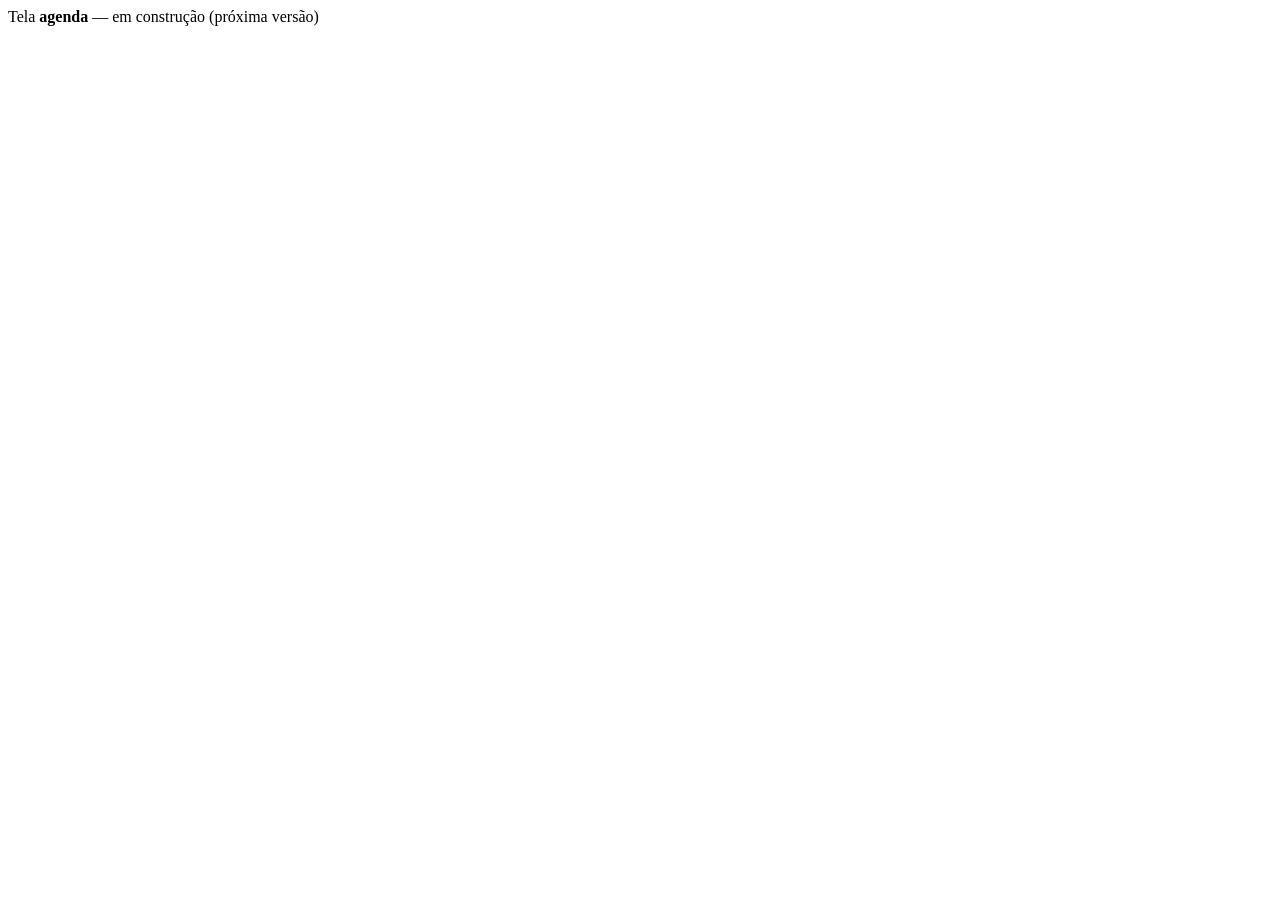
==== web/pages/agenda.html @ 4cd89b2f "v0.1 base: API FastAPI+MySQL, migrations v001/v002, frontend base, deploy" ====
<!DOCTYPE html>
<html lang="pt-BR">
<head>
<meta charset="UTF-8"><meta name="viewport" content="width=device-width, initial-scale=1">
<title>aOfficina — agenda</title>
<link rel="icon" href="/img/favicon.png">
<link href="/vendor/bootstrap/bootstrap.min.css" rel="stylesheet">
<link href="/vendor/icons/bootstrap-icons.min.css" rel="stylesheet">
<link href="/css/app.css?v=1" rel="stylesheet">
</head>
<body data-pagina="agenda">
<main id="conteudo">
  <div class="card card-ao"><div class="card-body text-center text-muted py-5"><i class="bi bi-cone-striped fs-1 d-block mb-2 text-warning"></i>Tela <b>agenda</b> — em construção (próxima versão)</div></div>
</main>
<script src="/vendor/bootstrap/bootstrap.bundle.min.js"></script>
<script src="/js/api.js?v=1"></script><script src="/js/auth.js?v=1"></script><script src="/js/layout.js?v=1"></script>
<script>montarLayout();</script>
</body>
</html>
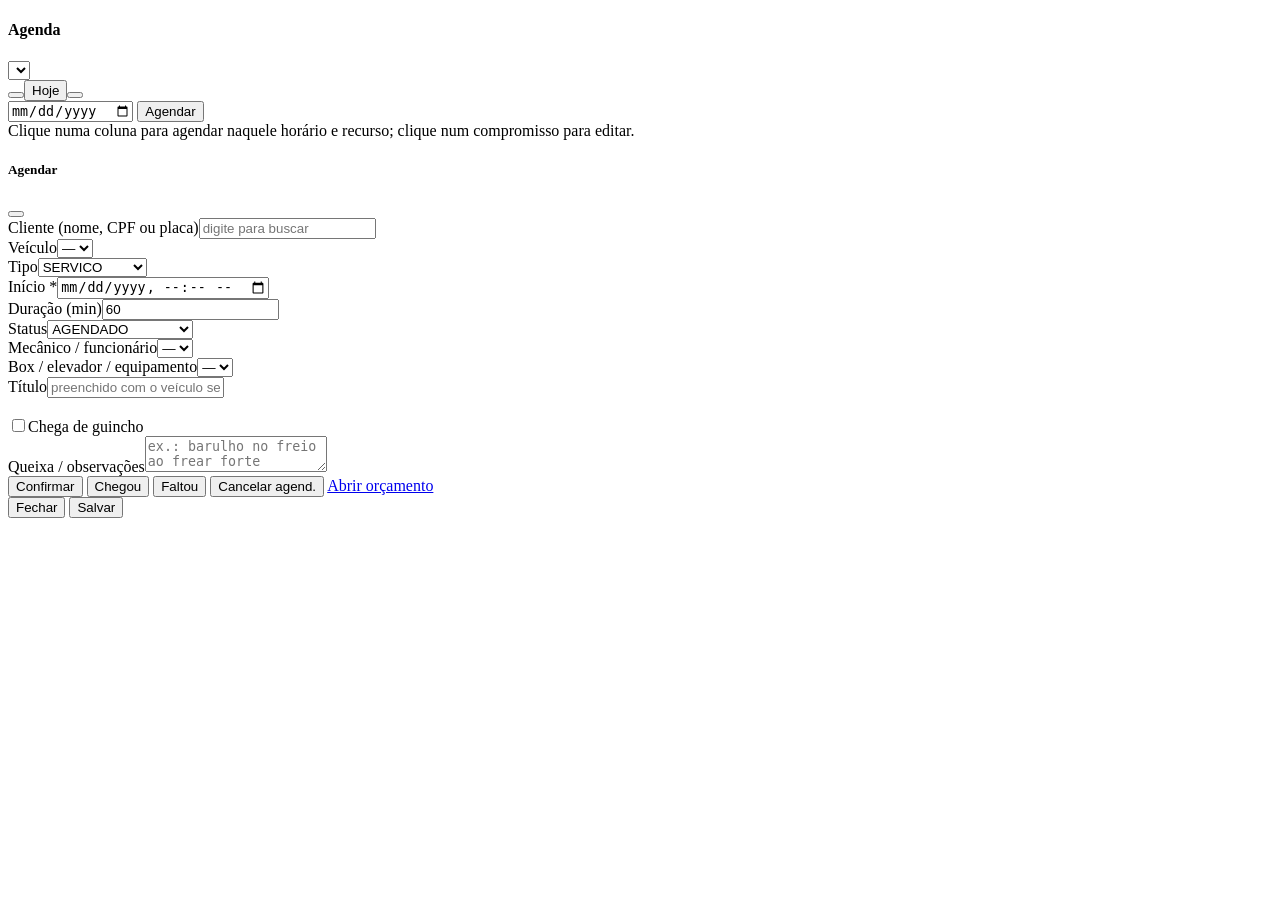
==== commit 0f9a75e2: "v0.2: agenda, pecas, mao de obra, oficinas, empresa, orcamento/pedido" ====
--- a/web/pages/agenda.html
+++ b/web/pages/agenda.html
@@ -2,18 +2,181 @@
 <html lang="pt-BR">
 <head>
 <meta charset="UTF-8"><meta name="viewport" content="width=device-width, initial-scale=1">
-<title>aOfficina — agenda</title>
+<title>aOfficina — Agenda</title>
 <link rel="icon" href="/img/favicon.png">
 <link href="/vendor/bootstrap/bootstrap.min.css" rel="stylesheet">
 <link href="/vendor/icons/bootstrap-icons.min.css" rel="stylesheet">
-<link href="/css/app.css?v=1" rel="stylesheet">
+<link href="/css/app.css?v=2" rel="stylesheet">
+<style>
+  .ag-wrap { overflow-x: auto; }
+  .ag-grid { display: grid; min-width: 100%; }
+  .ag-head { position: sticky; top: 0; z-index: 5; background: #fff; border-bottom: 2px solid #e3e5e8; padding: .4rem .5rem; font-weight: 600; font-size: .85rem; text-align: center; border-left: 1px solid #eef0f2; }
+  .ag-head .sub { font-weight: 400; color: #8a8f98; font-size: .72rem; }
+  .ag-horas { border-right: 1px solid #e3e5e8; }
+  .ag-hora { height: var(--rowh); font-size: .72rem; color: #8a8f98; text-align: right; padding-right: .4rem; border-top: 1px solid #f1f2f4; }
+  .ag-col { position: relative; border-left: 1px solid #eef0f2; background-image: repeating-linear-gradient(to bottom, transparent 0, transparent calc(var(--rowh) - 1px), #f1f2f4 calc(var(--rowh) - 1px), #f1f2f4 var(--rowh)); cursor: copy; }
+  .ag-ev { position: absolute; left: 3px; right: 3px; border-radius: .4rem; padding: .2rem .4rem; font-size: .74rem; color: #fff; overflow: hidden; cursor: pointer; box-shadow: 0 1px 2px rgba(0,0,0,.2); border-left: 4px solid rgba(0,0,0,.25); }
+  .ag-ev.cancelado { opacity: .45; text-decoration: line-through; }
+  .ag-ev .t { font-weight: 600; }
+  .ag-agora { position: absolute; left: 0; right: 0; border-top: 2px solid #dc3545; z-index: 3; pointer-events: none; }
+</style>
 </head>
 <body data-pagina="agenda">
 <main id="conteudo">
-  <div class="card card-ao"><div class="card-body text-center text-muted py-5"><i class="bi bi-cone-striped fs-1 d-block mb-2 text-warning"></i>Tela <b>agenda</b> — em construção (próxima versão)</div></div>
+  <div class="d-flex align-items-center justify-content-between mb-3 flex-wrap gap-2">
+    <h4 class="mb-0"><i class="bi bi-calendar-week me-2 text-secondary"></i>Agenda</h4>
+    <div class="d-flex gap-2 flex-wrap align-items-center">
+      <select class="form-select" id="selOficina" style="width:auto"></select>
+      <div class="btn-group"><button class="btn btn-outline-secondary" id="btnAnt"><i class="bi bi-chevron-left"></i></button><button class="btn btn-outline-secondary" id="btnHoje">Hoje</button><button class="btn btn-outline-secondary" id="btnProx"><i class="bi bi-chevron-right"></i></button></div>
+      <input type="date" class="form-control" id="dia" style="width:auto">
+      <button class="btn btn-cobre" id="btnNovo"><i class="bi bi-plus-lg me-1"></i>Agendar</button>
+    </div>
+  </div>
+  <div class="card card-ao"><div class="card-body p-0 ag-wrap" id="agWrap" style="max-height:75vh;overflow-y:auto"><div class="ag-grid" id="grid"></div></div></div>
+  <div class="small text-muted mt-2"><i class="bi bi-info-circle me-1"></i>Clique numa coluna para agendar naquele horário e recurso; clique num compromisso para editar.</div>
 </main>
+
+<div class="modal fade" id="m" tabindex="-1"><div class="modal-dialog modal-lg"><div class="modal-content"><form id="f">
+  <div class="modal-header"><h5 class="modal-title" id="mt">Agendar</h5><button type="button" class="btn-close" data-bs-dismiss="modal"></button></div>
+  <div class="modal-body"><div class="row g-2">
+    <div class="col-md-7 position-relative"><label class="form-label">Cliente (nome, CPF ou placa)</label><input class="form-control" id="cli_busca" autocomplete="off" placeholder="digite para buscar"><input type="hidden" id="cliente_id">
+      <div class="list-group position-absolute shadow w-100" id="cli_sug" style="z-index:1060;max-height:220px;overflow:auto;display:none"></div></div>
+    <div class="col-md-5"><label class="form-label">Veículo</label><select class="form-select" id="veiculo_id"><option value="">—</option></select></div>
+    <div class="col-md-3"><label class="form-label">Tipo</label><select class="form-select" id="tipo"><option>SERVICO</option><option>REVISAO</option><option>ORCAMENTO</option><option>RETORNO</option><option>BLOQUEIO</option></select></div>
+    <div class="col-md-3"><label class="form-label">Início *</label><input type="datetime-local" class="form-control" id="inicio" required></div>
+    <div class="col-md-2"><label class="form-label">Duração (min)</label><input type="number" class="form-control" id="duracao" min="15" step="15" value="60"></div>
+    <div class="col-md-4"><label class="form-label">Status</label><select class="form-select" id="status"><option>AGENDADO</option><option>CONFIRMADO</option><option>CHEGOU</option><option>EM_ATENDIMENTO</option><option>CONCLUIDO</option><option>FALTOU</option><option>CANCELADO</option></select></div>
+    <div class="col-md-6"><label class="form-label">Mecânico / funcionário</label><select class="form-select" id="funcionario_id"><option value="">—</option></select></div>
+    <div class="col-md-6"><label class="form-label">Box / elevador / equipamento</label><select class="form-select" id="equipamento_id"><option value="">—</option></select></div>
+    <div class="col-md-9"><label class="form-label">Título</label><input class="form-control" id="titulo" maxlength="120" placeholder="preenchido com o veículo se deixar vazio"></div>
+    <div class="col-md-3"><label class="form-label">&nbsp;</label><div class="form-check mt-2"><input class="form-check-input" type="checkbox" id="guincho"><label class="form-check-label" for="guincho">Chega de guincho</label></div></div>
+    <div class="col-12"><label class="form-label">Queixa / observações</label><textarea class="form-control" id="descricao" rows="2" placeholder="ex.: barulho no freio ao frear forte"></textarea></div>
+  </div></div>
+  <div class="modal-footer justify-content-between">
+    <div id="acoesEdit" class="d-none gap-1 flex-wrap">
+      <button type="button" class="btn btn-sm btn-outline-info" onclick="mudarStatus('CONFIRMADO')">Confirmar</button>
+      <button type="button" class="btn btn-sm btn-outline-primary" onclick="mudarStatus('CHEGOU')">Chegou</button>
+      <button type="button" class="btn btn-sm btn-outline-dark" onclick="mudarStatus('FALTOU')">Faltou</button>
+      <button type="button" class="btn btn-sm btn-outline-danger" onclick="mudarStatus('CANCELADO')">Cancelar agend.</button>
+      <a class="btn btn-sm btn-cobre" id="btnOrc" href="#"><i class="bi bi-clipboard2-plus me-1"></i>Abrir orçamento</a>
+    </div>
+    <div><button type="button" class="btn btn-outline-secondary" data-bs-dismiss="modal">Fechar</button> <button class="btn btn-cobre">Salvar</button></div>
+  </div>
+</form></div></div></div>
+
 <script src="/vendor/bootstrap/bootstrap.bundle.min.js"></script>
-<script src="/js/api.js?v=1"></script><script src="/js/auth.js?v=1"></script><script src="/js/layout.js?v=1"></script>
-<script>montarLayout();</script>
+<script src="/js/api.js?v=2"></script><script src="/js/auth.js?v=2"></script><script src="/js/ui.js?v=2"></script><script src="/js/layout.js?v=2"></script>
+<script>
+montarLayout();
+const $ = (id) => document.getElementById(id); const modal = new bootstrap.Modal('#m');
+const ROWH = 28, SLOT = 30; document.documentElement.style.setProperty('--rowh', ROWH + 'px');
+let oficinas = [], oficina = null, funcs = [], eqs = [], eventos = [], editId = null, abreMin = 480, fechaMin = 1080;
+
+const hm = (t) => { if (typeof t === 'number') return Math.floor(t / 60); const [h, m] = String(t).split(':').map(Number); return h * 60 + (m || 0); };
+const minsDe = (d) => d.getHours() * 60 + d.getMinutes();
+
+async function init() {
+  oficinas = await API.getOficinas();
+  $('selOficina').innerHTML = oficinas.map(o => `<option value="${o.ID}">${esc(o.NOME)}</option>`).join('');
+  const qs = new URLSearchParams(location.search);
+  $('selOficina').value = qs.get('oficina') || getOficinaId() || (oficinas[0] && oficinas[0].ID);
+  $('dia').value = qs.get('dia') || hojeISO();
+  await carregar();
+}
+async function carregar() {
+  oficina = oficinas.find(o => o.ID === parseInt($('selOficina').value)); if (!oficina) return;
+  abreMin = hm(oficina.HORA_ABRE); fechaMin = hm(oficina.HORA_FECHA);
+  const dia = $('dia').value;
+  try {
+    const [disp, evs] = await Promise.all([API.getDisponibilidade(oficina.ID, dia), API.getAgenda({ oficina_id: oficina.ID, de: dia + 'T00:00:00', ate: dia + 'T23:59:59' })]);
+    funcs = disp.funcionarios; eqs = disp.equipamentos; eventos = evs;
+    $('funcionario_id').innerHTML = '<option value="">—</option>' + funcs.map(f => `<option value="${f.ID}">${esc(f.NOME)}</option>`).join('');
+    $('equipamento_id').innerHTML = '<option value="">—</option>' + eqs.map(e => `<option value="${e.ID}">${esc(e.NOME)}</option>`).join('');
+    desenhar();
+  } catch (e) { mostrarAlerta(e.message, 'danger'); }
+}
+function desenhar() {
+  // expande a janela se houver evento fora do horário
+  let ini = abreMin, fim = fechaMin;
+  eventos.forEach(e => { ini = Math.min(ini, Math.floor(minsDe(new Date(e.INICIO)) / SLOT) * SLOT); fim = Math.max(fim, Math.ceil(minsDe(new Date(e.FIM)) / SLOT) * SLOT); });
+  const slots = Math.max(1, (fim - ini) / SLOT);
+  const cols = [{ tipo: 'G', id: null, nome: 'Sem recurso', sub: 'geral', cor: '#6c757d' },
+    ...funcs.map(f => ({ tipo: 'F', id: f.ID, nome: f.NOME, sub: 'mecânico', cor: f.COR_AGENDA })),
+    ...eqs.map(e => ({ tipo: 'E', id: e.ID, nome: e.NOME, sub: e.TIPO.toLowerCase(), cor: e.COR_AGENDA }))];
+  const g = $('grid'); g.style.gridTemplateColumns = `56px repeat(${cols.length}, minmax(150px, 1fr))`;
+  let html = `<div class="ag-head ag-horas"></div>` + cols.map(c => `<div class="ag-head"><div style="border-bottom:3px solid ${esc(c.cor)};display:inline-block;padding:0 .4rem">${esc(c.nome)}</div><div class="sub">${esc(c.sub)}</div></div>`).join('');
+  html += `<div class="ag-horas">` + Array.from({ length: slots }, (_, i) => { const m = ini + i * SLOT; return `<div class="ag-hora">${m % 60 === 0 ? String(m / 60).padStart(2, '0') + ':00' : ''}</div>`; }).join('') + `</div>`;
+  const agora = new Date(), ehHoje = $('dia').value === hojeISO();
+  cols.forEach(c => {
+    const evs = eventos.filter(e => c.tipo === 'F' ? e.FUNCIONARIO_ID === c.id : c.tipo === 'E' ? e.EQUIPAMENTO_ID === c.id : (!e.FUNCIONARIO_ID && !e.EQUIPAMENTO_ID));
+    html += `<div class="ag-col" style="height:${slots * ROWH}px" data-tipo="${c.tipo}" data-id="${c.id || ''}" onclick="clicarColuna(event,this)">` +
+      (ehHoje && minsDe(agora) >= ini && minsDe(agora) <= fim ? `<div class="ag-agora" style="top:${(minsDe(agora) - ini) / SLOT * ROWH}px"></div>` : '') +
+      evs.map(e => {
+        const a = new Date(e.INICIO), b = new Date(e.FIM); const top = (minsDe(a) - ini) / SLOT * ROWH, h = Math.max(ROWH - 2, (b - a) / 60000 / SLOT * ROWH - 2);
+        const cor = c.tipo === 'F' ? (e.COR_FUNC || c.cor) : c.tipo === 'E' ? (e.COR_EQUIP || c.cor) : '#6c757d';
+        return `<div class="ag-ev ${['CANCELADO', 'FALTOU'].includes(e.STATUS) ? 'cancelado' : ''}" style="top:${top}px;height:${h}px;background:${esc(cor)}" onclick="event.stopPropagation();abrir(${e.ID})" title="${esc(e.TITULO)}">
+          <div class="t">${a.toLocaleTimeString('pt-BR', { hour: '2-digit', minute: '2-digit' })} ${e.GUINCHO ? '🚨 ' : ''}${e.PLACA ? esc(formatarPlaca(e.PLACA)) : esc(e.TITULO)}</div>
+          <div>${esc(e.CLIENTE_NOME || '')}${e.MODELO ? ' · ' + esc(e.MODELO) : ''}</div><div class="small">${esc(e.STATUS)}</div></div>`;
+      }).join('') + `</div>`;
+  });
+  g.innerHTML = html; g.dataset.ini = ini;
+}
+function clicarColuna(ev, col) {
+  const y = ev.offsetY, ini = parseInt($('grid').dataset.ini); const m = ini + Math.floor(y / ROWH) * SLOT;
+  const d = new Date($('dia').value + 'T00:00:00'); d.setMinutes(m);
+  abrir(null, { inicio: d, tipo: col.dataset.tipo, id: col.dataset.id });
+}
+// ---------- modal ----------
+async function abrir(id, pre) {
+  editId = id; const e = id ? eventos.find(x => x.ID === id) : null;
+  $('mt').textContent = e ? 'Compromisso' : 'Agendar'; $('acoesEdit').classList.toggle('d-none', !e); $('acoesEdit').classList.toggle('d-flex', !!e);
+  $('cli_busca').value = e ? (e.CLIENTE_NOME || '') : ''; $('cliente_id').value = e ? (e.CLIENTE_ID || '') : '';
+  $('veiculo_id').innerHTML = '<option value="">—</option>';
+  if (e && e.CLIENTE_ID) await carregarVeiculos(e.CLIENTE_ID, e.VEICULO_ID);
+  $('tipo').value = e ? e.TIPO : 'SERVICO'; $('status').value = e ? e.STATUS : 'AGENDADO';
+  const ini = e ? new Date(e.INICIO) : (pre && pre.inicio) || new Date(); $('inicio').value = isoLocal(ini);
+  $('duracao').value = e ? Math.round((new Date(e.FIM) - ini) / 60000) : 60;
+  $('funcionario_id').value = e ? (e.FUNCIONARIO_ID || '') : (pre && pre.tipo === 'F' ? pre.id : '');
+  $('equipamento_id').value = e ? (e.EQUIPAMENTO_ID || '') : (pre && pre.tipo === 'E' ? pre.id : '');
+  $('titulo').value = e ? e.TITULO : ''; $('guincho').checked = e ? !!e.GUINCHO : false; $('descricao').value = e ? (e.DESCRICAO || '') : '';
+  if (e) $('btnOrc').href = `/pages/pedidos.html?novo=1&agenda=${e.ID}&cliente=${e.CLIENTE_ID || ''}&veiculo=${e.VEICULO_ID || ''}`;
+  modal.show(); if (!e) setTimeout(() => $('cli_busca').focus(), 300);
+}
+async function carregarVeiculos(clienteId, sel) {
+  const c = await API.getCliente(clienteId);
+  $('veiculo_id').innerHTML = '<option value="">—</option>' + (c.veiculos || []).filter(v => v.ATIVO).map(v => `<option value="${v.ID}" data-txt="${esc(formatarPlaca(v.PLACA) + ' ' + v.MARCA + ' ' + v.MODELO)}">${esc(formatarPlaca(v.PLACA))} — ${esc(v.MARCA)} ${esc(v.MODELO)}</option>`).join('');
+  if (sel) $('veiculo_id').value = sel; else if ((c.veiculos || []).length === 1) $('veiculo_id').selectedIndex = 1;
+}
+$('cli_busca').oninput = debounce(async () => {
+  const q = $('cli_busca').value.trim(); const box = $('cli_sug'); $('cliente_id').value = '';
+  if (q.length < 2) { box.style.display = 'none'; return; }
+  const rs = await API.getClientes({ q, limite: 10 });
+  box.innerHTML = rs.map(c => `<button type="button" class="list-group-item list-group-item-action py-1 small" data-id="${c.ID}" data-nome="${esc(c.NOME)}">${esc(c.NOME)} <span class="text-muted">${esc(formatarFone(c.WHATSAPP || c.TELEFONE))}</span></button>`).join('')
+    + `<button type="button" class="list-group-item list-group-item-action py-1 small text-primary" data-novo="1"><i class="bi bi-person-plus me-1"></i>Cadastrar novo cliente</button>`;
+  box.style.display = '';
+  box.querySelectorAll('button').forEach(b => b.onclick = async () => {
+    box.style.display = 'none';
+    if (b.dataset.novo) { window.open('/pages/clientes.html', '_blank'); return; }
+    $('cliente_id').value = b.dataset.id; $('cli_busca').value = b.dataset.nome; await carregarVeiculos(b.dataset.id);
+  });
+});
+$('f').onsubmit = async (ev) => {
+  ev.preventDefault();
+  const ini = new Date($('inicio').value), fim = new Date(ini.getTime() + (parseInt($('duracao').value) || 60) * 60000);
+  const vOpt = $('veiculo_id').selectedOptions[0];
+  const titulo = $('titulo').value.trim() || (vOpt && vOpt.dataset.txt ? vOpt.dataset.txt + ' — ' + $('tipo').value : $('cli_busca').value || $('tipo').value);
+  const d = { oficina_id: oficina.ID, inicio: isoLocal(ini) + ':00', fim: isoLocal(fim) + ':00', tipo: $('tipo').value, status: $('status').value,
+    cliente_id: $('cliente_id').value ? parseInt($('cliente_id').value) : null, veiculo_id: $('veiculo_id').value ? parseInt($('veiculo_id').value) : null,
+    funcionario_id: $('funcionario_id').value ? parseInt($('funcionario_id').value) : null, equipamento_id: $('equipamento_id').value ? parseInt($('equipamento_id').value) : null,
+    titulo, descricao: $('descricao').value || null, guincho: $('guincho').checked };
+  try { if (editId) await API.editarAgenda(editId, d); else await API.criarAgenda(d); mostrarAlerta('Agendado'); modal.hide(); $('dia').value = isoLocal(ini).slice(0, 10); carregar(); }
+  catch (e) { mostrarAlerta(e.message, 'danger'); }
+};
+async function mudarStatus(s) { try { await API.statusAgenda(editId, s); mostrarAlerta('Status: ' + s); modal.hide(); carregar(); } catch (e) { mostrarAlerta(e.message, 'danger'); } }
+const mudaDia = (n) => { const d = new Date($('dia').value + 'T12:00:00'); d.setDate(d.getDate() + n); $('dia').value = isoLocal(d).slice(0, 10); carregar(); };
+$('btnAnt').onclick = () => mudaDia(-1); $('btnProx').onclick = () => mudaDia(1); $('btnHoje').onclick = () => { $('dia').value = hojeISO(); carregar(); };
+$('dia').onchange = carregar; $('selOficina').onchange = carregar; $('btnNovo').onclick = () => abrir(null);
+init();
+</script>
 </body>
 </html>
